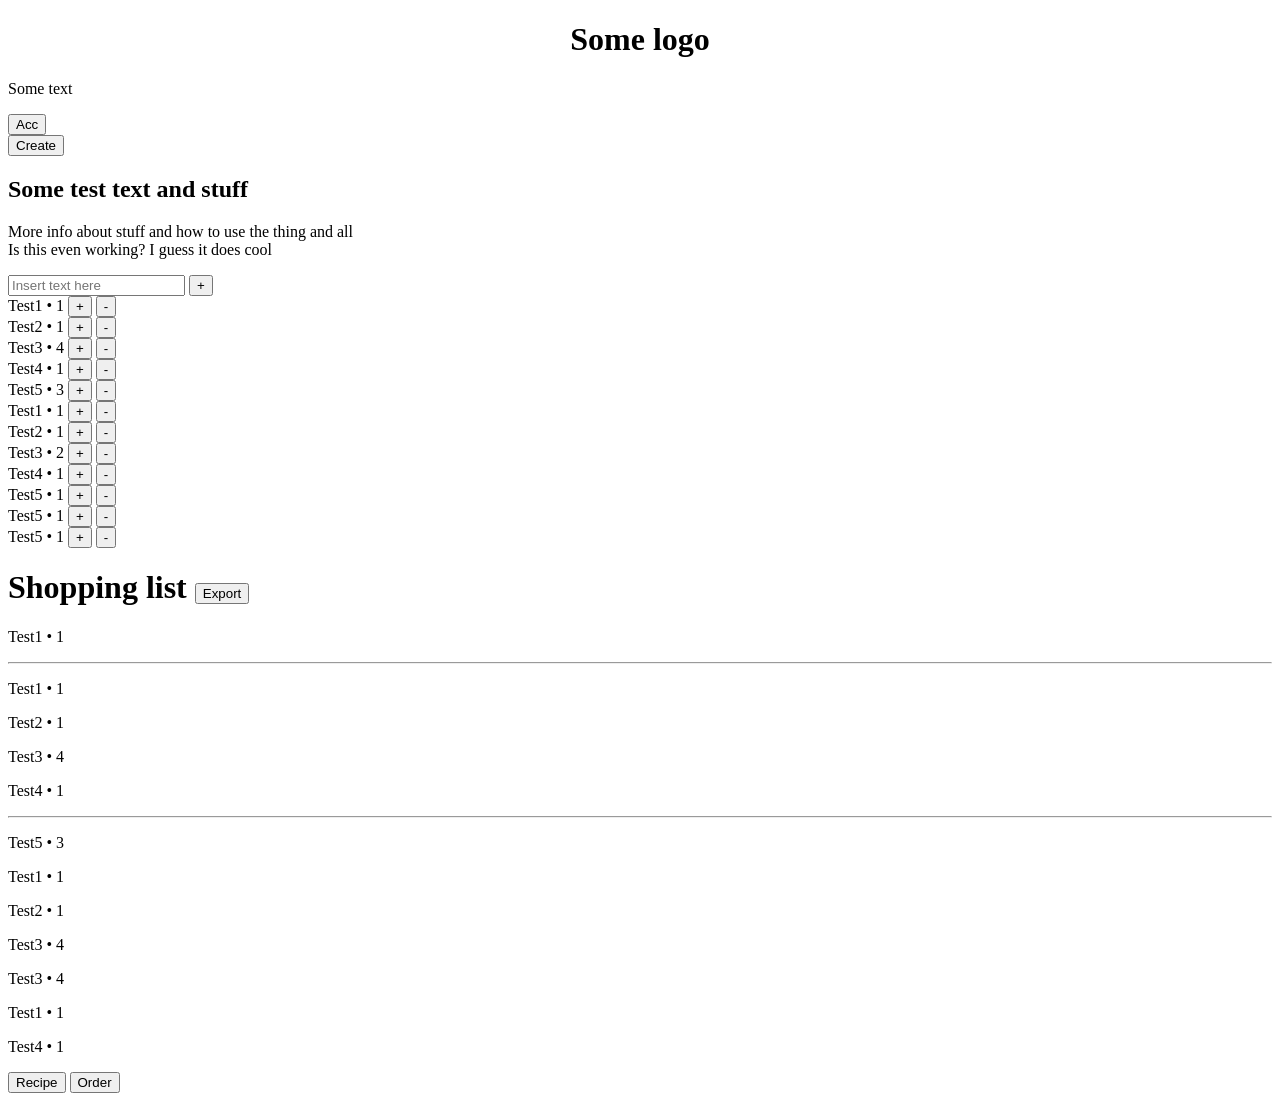
==== backend/src/main/resources/templates/index.html @ 409e04e1 "add proper spring structure (service)  + add initial thymeleaf" ====
<!DOCTYPE html>
<html xmlns:th="http://www.thymeleaf.org">
  <head>
      <link rel="stylesheet" href="/css/general.css">
      <link rel="stylesheet" href="/css/shared.css">
      <link rel="stylesheet" href="/css/index.css">
  </head>
  <body>
      <header>
        <div class="logo" style="text-align: center;">
          <h1>Some logo</h1>
        </div>
        <div class="user-account">
          <p>Some text</p>
          <button>Acc</button>
        </div>
      </header>
      <main>
        <div class="create-button">
          <button>Create</button>
        </div>
        <div class="grid">
          <div class="left-side">
            <section class="instructions">
              <h2>Some test text and stuff</h2>
              <p>
                More info about stuff and how to use the thing and all <br />
                Is this even working? I guess it does cool
              </p>
            </section>
            <div class="list-creator">
              <div class="input">
                <input placeholder="Insert text here">
                <button>+</button>
              </div>
              <div class="output">
                <div> Test1 &#8226 1 <button>+</button> <button>-</button> </div>
                <div> Test2 &#8226 1 <button>+</button> <button>-</button> </div>
                <div> Test3 &#8226 4 <button>+</button> <button>-</button> </div>
                <div> Test4 &#8226 1 <button>+</button> <button>-</button> </div>
                <div> Test5 &#8226 3 <button>+</button> <button>-</button> </div>
                <div> Test1 &#8226 1 <button>+</button> <button>-</button> </div>
                <div> Test2 &#8226 1 <button>+</button> <button>-</button> </div>
                <div> Test3 &#8226 2 <button>+</button> <button>-</button> </div>
                <div> Test4 &#8226 1 <button>+</button> <button>-</button> </div>
                <div> Test5 &#8226 1 <button>+</button> <button>-</button> </div>
                <div> Test5 &#8226 1 <button>+</button> <button>-</button> </div>
                <div> Test5 &#8226 1 <button>+</button> <button>-</button> </div>
              </div>
            </div>
          </div>
          <div class="right-side">
            <h1>Shopping list <button> Export </button> </h1>
            <p>Test1 &#8226 1 </p>
            <hr />
            <p> Test1 &#8226 1 </p>
            <p> Test2 &#8226 1 </p>
            <p> Test3 &#8226 4 </p>
            <p> Test4 &#8226 1 </p>
            <hr />
            <p> Test5 &#8226 3 </p>
            <p> Test1 &#8226 1 </p>
            <p> Test2 &#8226 1 </p>
            <p> Test3 &#8226 4 </p>
            <p> Test3 &#8226 4 </p>
            <p> Test1 &#8226 1 </p>
            <p> Test4 &#8226 1 </p>
          </div>
        </div>
      </main>
      <footer>
        <a th:href="@{/settings}"> <button>Recipe</button>
        <a th:href="@{/settings}"> <button>Order</button>
      </footer>
  </body>
</html>
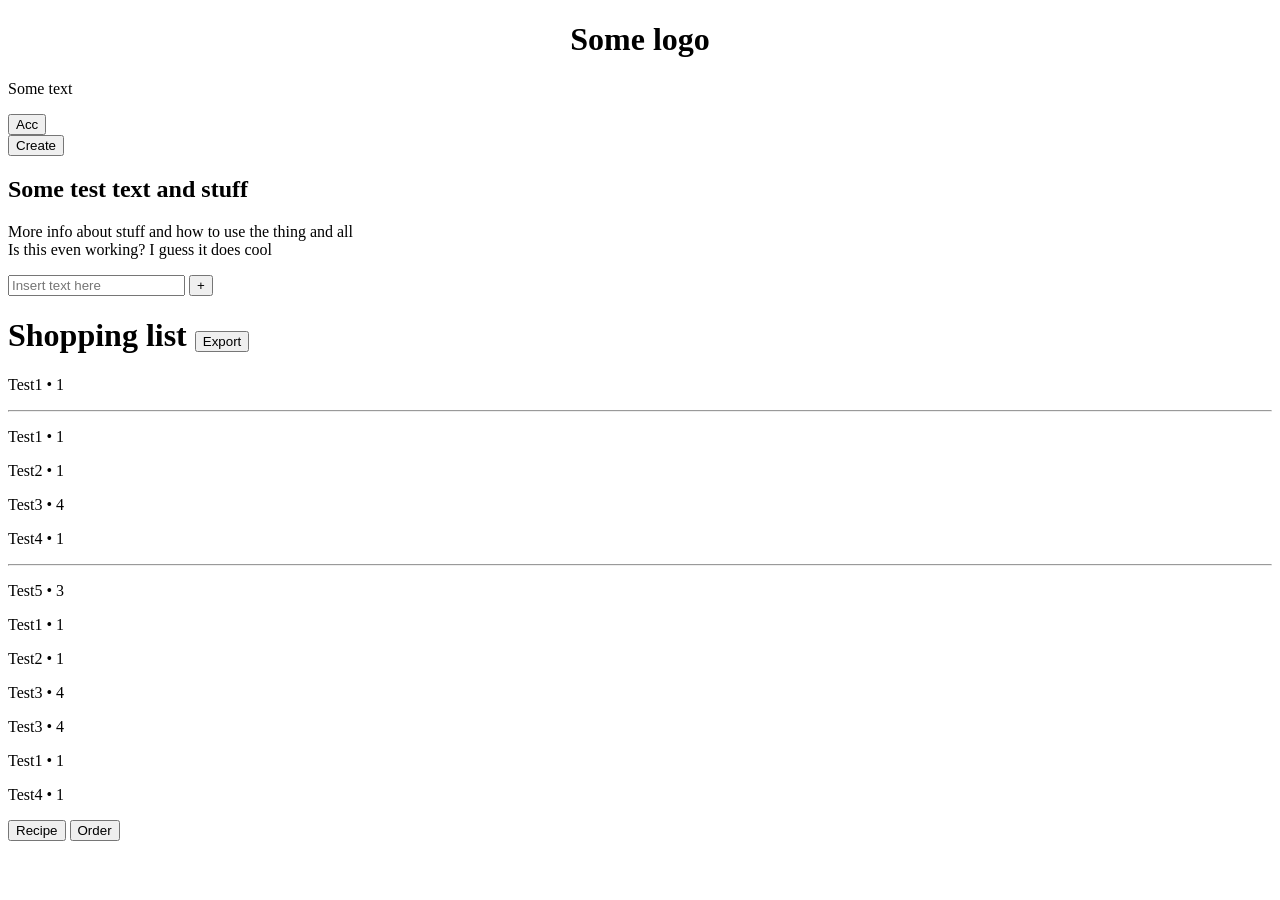
==== commit a25bbf7d: "add basic api skeleton with first fully implemented endpoint" ====
--- a/backend/src/main/resources/templates/index.html
+++ b/backend/src/main/resources/templates/index.html
@@ -4,6 +4,7 @@
       <link rel="stylesheet" href="/css/general.css">
       <link rel="stylesheet" href="/css/shared.css">
       <link rel="stylesheet" href="/css/index.css">
+      <script th:src="@{/js/script.js}" defer></script>
   </head>
   <body>
       <header>
@@ -34,18 +35,7 @@
                 <button>+</button>
               </div>
               <div class="output">
-                <div> Test1 &#8226 1 <button>+</button> <button>-</button> </div>
-                <div> Test2 &#8226 1 <button>+</button> <button>-</button> </div>
-                <div> Test3 &#8226 4 <button>+</button> <button>-</button> </div>
-                <div> Test4 &#8226 1 <button>+</button> <button>-</button> </div>
-                <div> Test5 &#8226 3 <button>+</button> <button>-</button> </div>
-                <div> Test1 &#8226 1 <button>+</button> <button>-</button> </div>
-                <div> Test2 &#8226 1 <button>+</button> <button>-</button> </div>
-                <div> Test3 &#8226 2 <button>+</button> <button>-</button> </div>
-                <div> Test4 &#8226 1 <button>+</button> <button>-</button> </div>
-                <div> Test5 &#8226 1 <button>+</button> <button>-</button> </div>
-                <div> Test5 &#8226 1 <button>+</button> <button>-</button> </div>
-                <div> Test5 &#8226 1 <button>+</button> <button>-</button> </div>
+                
               </div>
             </div>
           </div>
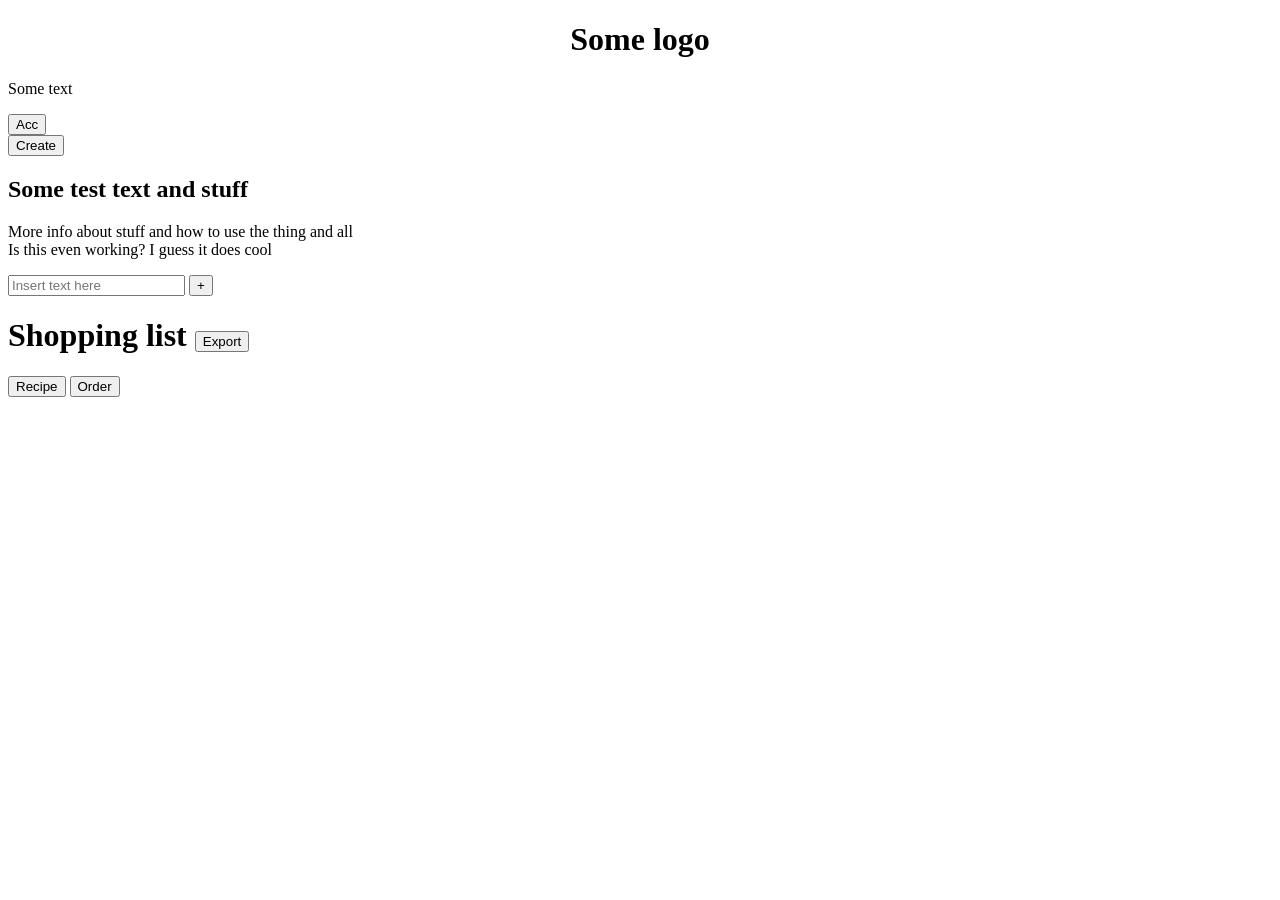
==== commit 571373d3: "add shopping list creating endpoint and js implementation" ====
--- a/backend/src/main/resources/templates/index.html
+++ b/backend/src/main/resources/templates/index.html
@@ -41,20 +41,9 @@
           </div>
           <div class="right-side">
             <h1>Shopping list <button> Export </button> </h1>
-            <p>Test1 &#8226 1 </p>
-            <hr />
-            <p> Test1 &#8226 1 </p>
-            <p> Test2 &#8226 1 </p>
-            <p> Test3 &#8226 4 </p>
-            <p> Test4 &#8226 1 </p>
-            <hr />
-            <p> Test5 &#8226 3 </p>
-            <p> Test1 &#8226 1 </p>
-            <p> Test2 &#8226 1 </p>
-            <p> Test3 &#8226 4 </p>
-            <p> Test3 &#8226 4 </p>
-            <p> Test1 &#8226 1 </p>
-            <p> Test4 &#8226 1 </p>
+            <div class="shopping-list">
+
+            </div>
           </div>
         </div>
       </main>
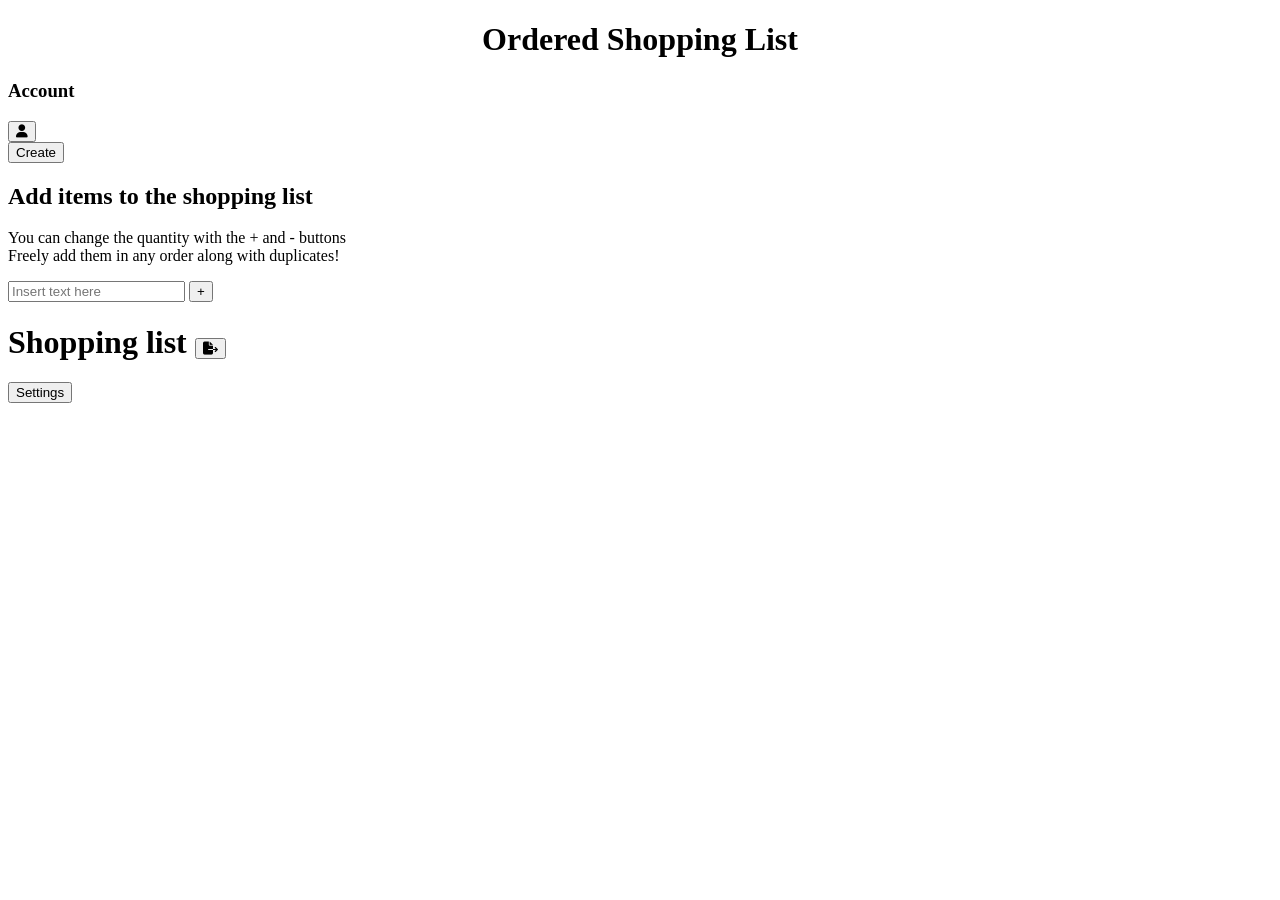
==== commit 8c427964: "Make frontend presentable" ====
--- a/backend/src/main/resources/templates/index.html
+++ b/backend/src/main/resources/templates/index.html
@@ -1,19 +1,20 @@
 <!DOCTYPE html>
 <html xmlns:th="http://www.thymeleaf.org">
   <head>
+      <link rel="stylesheet" href="https://cdnjs.cloudflare.com/ajax/libs/font-awesome/6.6.0/css/all.min.css" integrity="sha512-Kc323vGBEqzTmouAECnVceyQqyqdsSiqLQISBL29aUW4U/M7pSPA/gEUZQqv1cwx4OnYxTxve5UMg5GT6L4JJg==" crossorigin="anonymous" referrerpolicy="no-referrer" />
       <link rel="stylesheet" href="/css/general.css">
       <link rel="stylesheet" href="/css/shared.css">
       <link rel="stylesheet" href="/css/index.css">
-      <script th:src="@{/js/script.js}" defer></script>
+      <script th:src="@{/js/index.js}" defer></script>
   </head>
   <body>
       <header>
         <div class="logo" style="text-align: center;">
-          <h1>Some logo</h1>
+          <h1>Ordered Shopping List</h1>
         </div>
         <div class="user-account">
-          <p>Some text</p>
-          <button>Acc</button>
+          <h3>Account</h3>
+          <button><i class="fa-solid fa-user"></i></button>
         </div>
       </header>
       <main>
@@ -23,10 +24,10 @@
         <div class="grid">
           <div class="left-side">
             <section class="instructions">
-              <h2>Some test text and stuff</h2>
+              <h2>Add items to the shopping list</h2>
               <p>
-                More info about stuff and how to use the thing and all <br />
-                Is this even working? I guess it does cool
+                You can change the quantity with the + and - buttons <br />
+                Freely add them in any order along with duplicates!
               </p>
             </section>
             <div class="list-creator">
@@ -40,7 +41,7 @@
             </div>
           </div>
           <div class="right-side">
-            <h1>Shopping list <button> Export </button> </h1>
+            <h1>Shopping list <button> <i class="fa-solid fa-file-export"></i> </button> </h1>
             <div class="shopping-list">
 
             </div>
@@ -48,8 +49,7 @@
         </div>
       </main>
       <footer>
-        <a th:href="@{/settings}"> <button>Recipe</button>
-        <a th:href="@{/settings}"> <button>Order</button>
+        <a th:href="@{/settings}"> <button>Settings</button>
       </footer>
   </body>
 </html>
